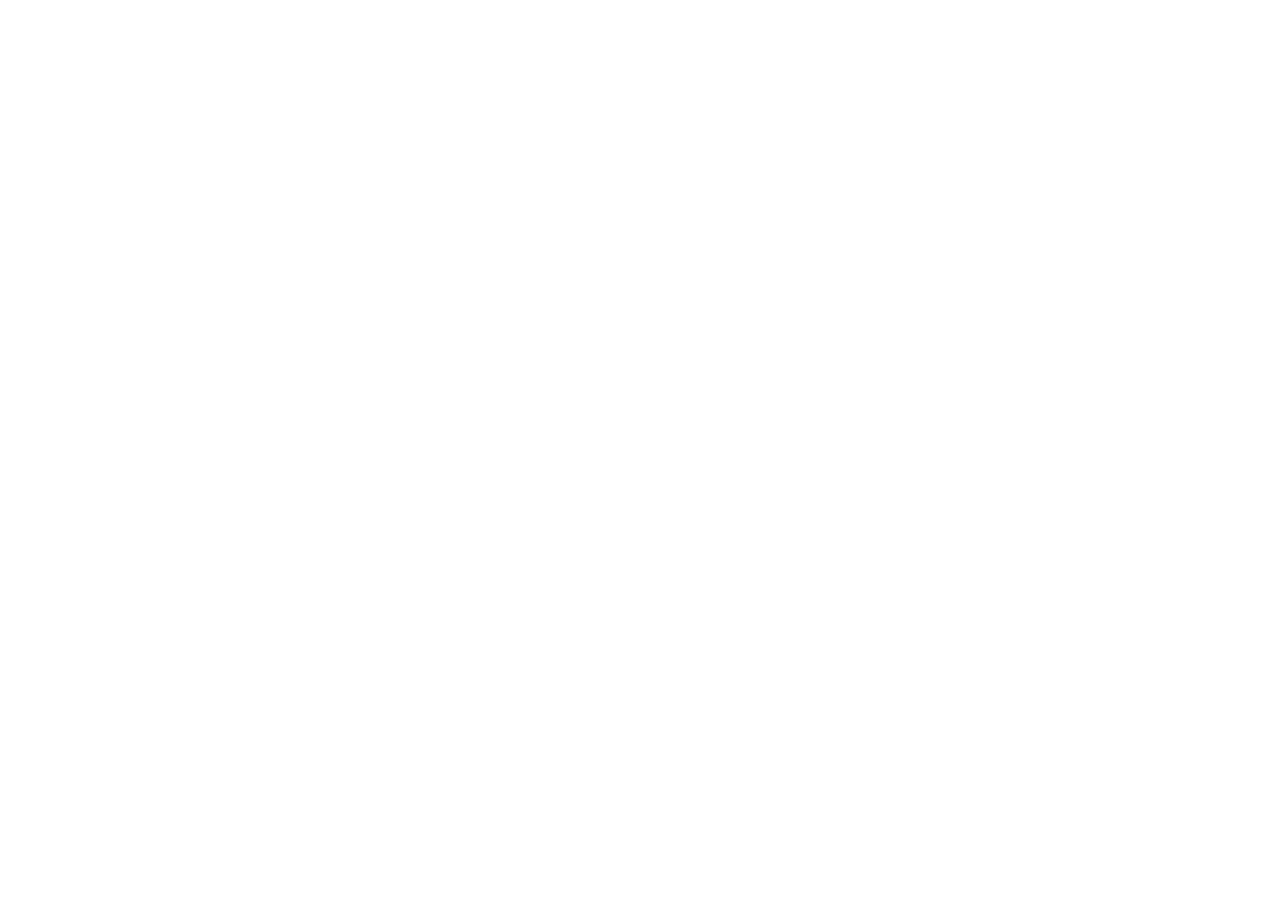
==== test.html @ b32aa6b0 "JS study started" ====
<!DOCTYPE html>
<html lang="en">
  <head>
    <meta charset="UTF-8" />
    <meta http-equiv="X-UA-Compatible" content="IE=edge" />
    <meta name="viewport" content="width=device-width, initial-scale=1.0" />
    <title>Document</title>
  </head>
  <body>
    <script>
      let hello = "hello";
      const bye = "bye-bye";
      function printLog(phrase) {
        let startPhrase = "он сказал: ";
        if (phrase == "hello") {
          startPhrase += "Привет";
        } else if (phrase == "bye-bye") {
          startPhrase += "Пока";
        } else if (phrase) {
          startPhrase += "Пусто";
        } else {
          startPhrase += "Авада Кедавра";
        }
        return startPhrase + "!";
      }
      let say = printLog(0);
      console.log(say);
    </script>
  </body>
</html>
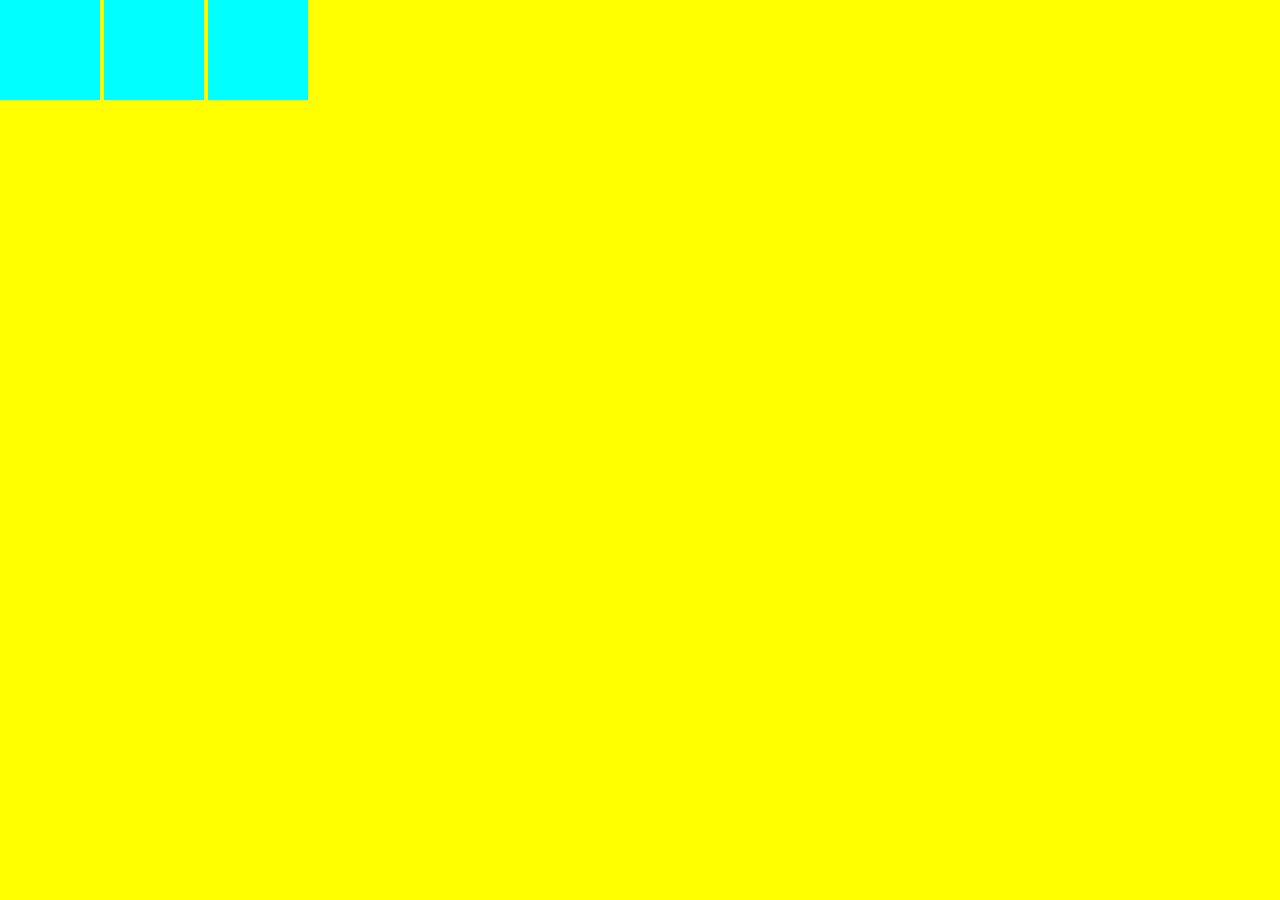
==== commit 7fa95599: "DOM study" ====
--- a/test.html
+++ b/test.html
@@ -5,26 +5,203 @@
     <meta http-equiv="X-UA-Compatible" content="IE=edge" />
     <meta name="viewport" content="width=device-width, initial-scale=1.0" />
     <title>Document</title>
+    <style>
+      * {
+        margin: 0;
+      }
+      body {
+        width: 100%;
+      }
+      .divForm {
+        width: 100px;
+        height: 100px;
+        background-color: aqua;
+        display: inline-block;
+      }
+    </style>
   </head>
-  <body>
+  <body style="height: 100vh">
+    <div id="one" class="divForm"></div>
+    <div id="two" class="divForm"></div>
+    <div id="three" class="divForm"></div>
     <script>
+      // Типы переменных, условия
       let hello = "hello";
       const bye = "bye-bye";
-      function printLog(phrase) {
-        let startPhrase = "он сказал: ";
-        if (phrase == "hello") {
+      let a = 5;
+      let b = "hi";
+      let c = undefined;
+      let d = true;
+      let f = null;
+      let g = NaN;
+      let j = 5.5;
+
+      function printLog(phrase, pen = 1, startPhrase = "он сказал: ") {
+        if (!phrase && !pen && !startPhrase) return "error";
+
+        // let startPhrase = "он сказал: ";
+        if (phrase == "hello" && pen == 10) {
           startPhrase += "Привет";
-        } else if (phrase == "bye-bye") {
+        } else if ((phrase == "bye-bye" && pen) || pen > 1) {
           startPhrase += "Пока";
-        } else if (phrase) {
+        } else if (phrase || !pen) {
           startPhrase += "Пусто";
         } else {
           startPhrase += "Авада Кедавра";
         }
         return startPhrase + "!";
       }
-      let say = printLog(0);
-      console.log(say);
+      // let say = printLog(1, 0, "");
+      // console.log(c);
+
+      // let items = [
+      //   "апельсин",
+      //   ["горький шоколад", "молочный шоколад"],
+      //   "слива",
+      //   "банан",
+      //   "смородина",
+      // ];
+      // let item0 = items[0];
+      // console.log(items);
+      // console.log(items.length);
+      // console.log(item0[3]);
+      // console.log(item0.length);
+
+      // let counter = 0;
+      // while (counter < items.length) {
+      //   console.log(items[counter]);
+      //   counter++;
+      // }
+
+      // for (let i = 0; i < items.length; i++) {
+      //   if (i === 1) {
+      //     for (let t = 0; t < items[i].length; t++) {
+      //       console.log(items[i][t]);
+      //     }
+      // continue;
+      //   }
+
+      //     console.log(items[i]);
+
+      // }
+
+      // let variable = 2;
+
+      // switch (variable) {
+      //   case 6:
+      //     console.log("ШЕСТЬ");
+      //   case 2:
+      //     console.log("ДВА");
+      //     break;
+      //   case 2:
+      //     console.log("ТРИ");
+      //     break;
+      //   case 5:
+      //     console.log("ПЯТЬ");
+      //     break;
+      //   default:
+      //     console.log("НЕИЗВЕСТНО");
+      // }
+      // let myObject = {
+      //   moscow: 77,
+      //   tula: 71,
+      //   kaluga: 41,
+      //   siberia: {
+      //     nsk: 54,
+      //     kemerovo: 42,
+      //     barnaul: 22,
+      //   },
+      //   ryazan: 62,
+      // };
+      // let counter = 0;
+
+      // // console.log(myObject["tula"]);
+      // // console.log(myObject["siberia"].nsk);
+      // for (let itemKey in myObject) {
+      //   if (itemKey == "siberia") {
+      //     for (let itemKeySib in myObject.siberia) {
+      //       console.log(myObject.siberia[itemKeySib]);
+      //       counter++;
+      //       // if (itemKeySib == "kemerovo") {
+      //       //   break;
+      //       // }
+      //     }
+      //     continue;
+      //   }
+      //   console.log(myObject[itemKey]);
+      //   counter++;
+      // }
+      // console.log("ВСЕГО ГОРОДОВ: " + counter);
+
+      // let heSaid = "";
+      // let heConfirm = false;
+      // while (!heConfirm) {
+      //   if ((heConfirm = confirm("Хотите продолжить?"))) {
+      //     while (heSaid.length === 0) {
+      //       if ((heSaid = prompt("Введите имя"))) {
+      //         alert(`Ваше имя: ${heSaid}, спасибо!`);
+      //       } else {
+      //         console.log(`error 5, empty username field (${heSaid})`);
+      //         alert("Вы не ввели имя");
+      //       }
+      //     }
+      //   } else {
+      //     console.log("error 3, user declined request");
+      //     alert("Нужно согласиться!");
+      //   }
+      // }
+
+      // let result = confirm("agree?");
+      // alert(result);
+      // let total = prompt("напишите значение");
+      // alert(total);
+
+      // let interval = setInterval(() => {
+      //   console.log("ой!");
+      // }, 2000);
+
+      // setTimeout(() => {
+      //   clearInterval(interval);
+      //   console.log("ура!");
+      // }, 10000);
+
+      // let thisDate = new Date(2021, 6, 10, 0, 0, 0, 0);
+      // console.log(thisDate.getDate());
+      // alert(thisDate);
+      // console.log(thisDate.getSeconds());
+      // console.log(thisDate.getTime());
+      // console.log(thisDate.setFullYear());
+
+      // let myDoc = document;
+      // console.log(myDoc);
+
+      let divOne = document.getElementById("one");
+      divOne.style.backgroundColor = "aqua";
+      divOne.onclick = function (e) {
+        if (e.target.style.backgroundColor == "aqua") {
+          e.target.style.backgroundColor = "red";
+        } else {
+          e.target.style.backgroundColor = "aqua";
+        }
+      };
+      let myHtml = document.body;
+      console.log(myHtml);
+      myHtml.style.background = "yellow";
+      myHtml.onclick = function (e) {
+        console.log(e.target);
+        if (e.target == divOne) {
+          return;
+        }
+        if (myHtml.style.background == "yellow") {
+          myHtml.style.background = "green";
+        } else {
+          myHtml.style.background = "yellow";
+        }
+      };
+
+      // document.body.addEventListener("click", function () {
+      //   document.body.style.background = "blue";
+      // });
     </script>
   </body>
 </html>
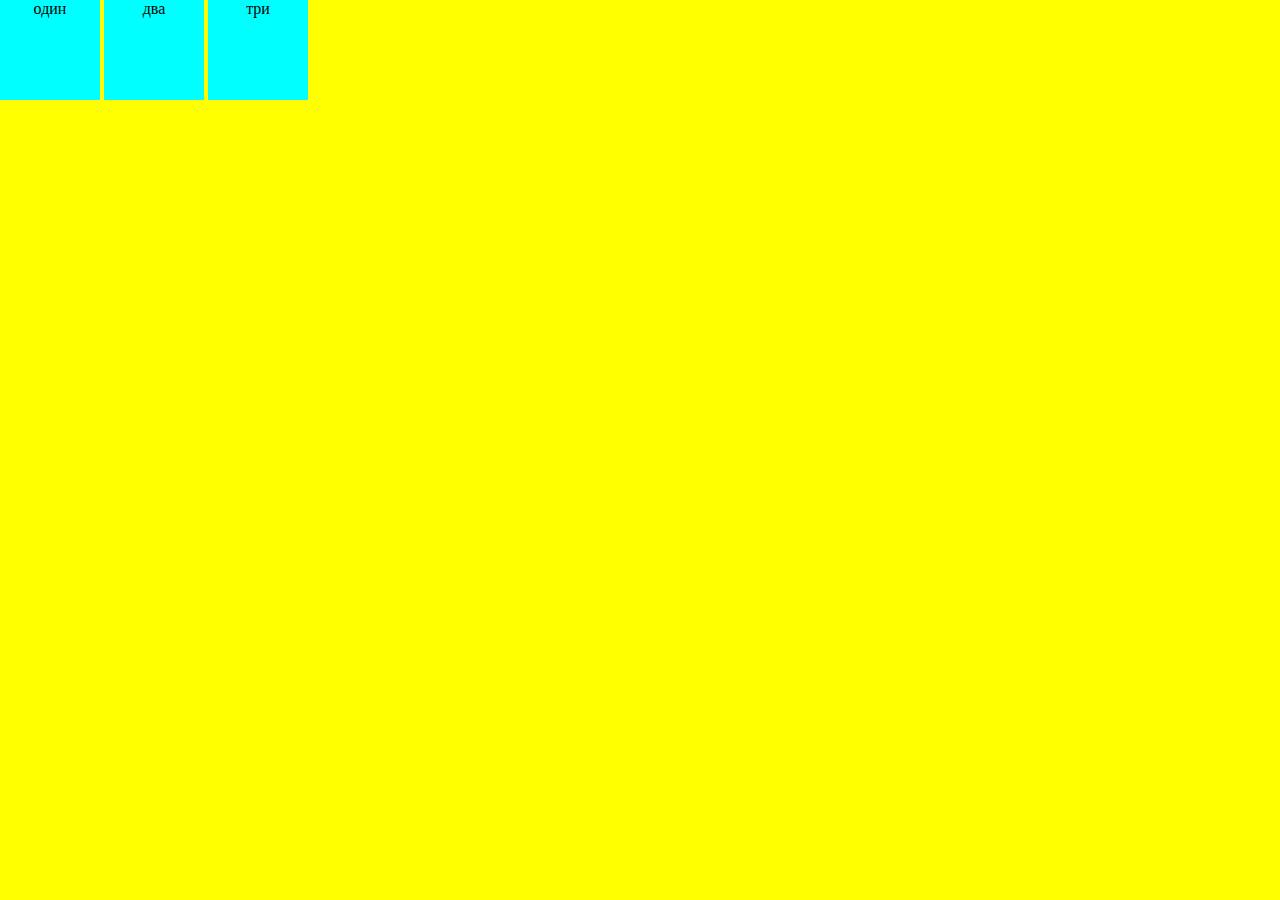
==== commit 1d0d1def: "homework DOM" ====
--- a/test.html
+++ b/test.html
@@ -17,13 +17,21 @@
         height: 100px;
         background-color: aqua;
         display: inline-block;
-      }
+        text-align: center;
+      }
+      /* #two {
+        border: black solid 5px;
+      }
+      #two:active {
+        text-transform: uppercase;
+        border: none;
+      } */
     </style>
   </head>
   <body style="height: 100vh">
-    <div id="one" class="divForm"></div>
-    <div id="two" class="divForm"></div>
-    <div id="three" class="divForm"></div>
+    <div id="one" class="divForm">один</div>
+    <div id="two" class="divForm">два</div>
+    <div id="three" class="divForm">три</div>
     <script>
       // Типы переменных, условия
       let hello = "hello";
@@ -178,10 +186,32 @@
       let divOne = document.getElementById("one");
       divOne.style.backgroundColor = "aqua";
       divOne.onclick = function (e) {
+        e.target.style.textTransform = "uppercase";
         if (e.target.style.backgroundColor == "aqua") {
           e.target.style.backgroundColor = "red";
         } else {
           e.target.style.backgroundColor = "aqua";
+        }
+      };
+      let divTwo = document.getElementById("two");
+      divTwo.style.border = "none";
+      divTwo.onclick = function (e) {
+        e.target.style.textTransform = "uppercase";
+        if (e.target.style.border == "none") {
+          e.target.style.border = "black solid 5px";
+        } else {
+          e.target.style.border = "none";
+        }
+      };
+
+      let divThree = document.getElementById("three");
+      divThree.style.transform = "scale(1)";
+      divThree.onclick = function (e) {
+        e.target.style.textTransform = "uppercase";
+        if (e.target.style.transform == "scale(1)") {
+          e.target.style.transform = "scale(2)";
+        } else {
+          e.target.style.transform = "scale(1)";
         }
       };
       let myHtml = document.body;
@@ -192,6 +222,12 @@
         if (e.target == divOne) {
           return;
         }
+        if (e.target == divTwo) {
+          return;
+        }
+        if (e.target == divThree) {
+          return;
+        }
         if (myHtml.style.background == "yellow") {
           myHtml.style.background = "green";
         } else {
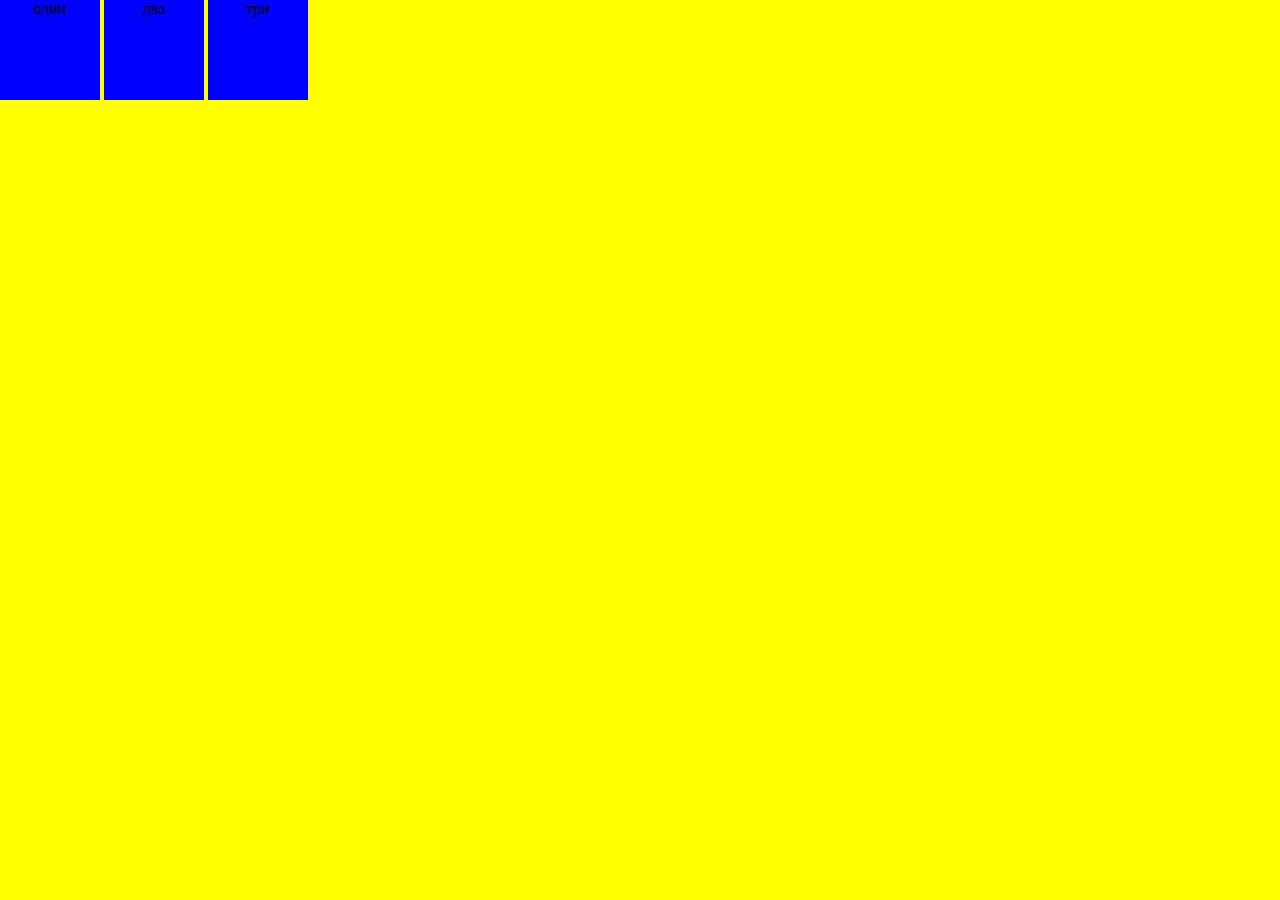
==== commit 3d0a291e: "test modified" ====
--- a/test.html
+++ b/test.html
@@ -29,9 +29,12 @@
     </style>
   </head>
   <body style="height: 100vh">
-    <div id="one" class="divForm">один</div>
-    <div id="two" class="divForm">два</div>
-    <div id="three" class="divForm">три</div>
+    <div class="warp">
+      <div id="one" class="divForm">один</div>
+      <div id="two" class="divForm">два</div>
+      <div id="three" class="divForm">три</div>
+    </div>
+
     <script>
       // Типы переменных, условия
       let hello = "hello";
@@ -193,15 +196,23 @@
           e.target.style.backgroundColor = "aqua";
         }
       };
+
       let divTwo = document.getElementById("two");
       divTwo.style.border = "none";
       divTwo.onclick = function (e) {
-        e.target.style.textTransform = "uppercase";
-        if (e.target.style.border == "none") {
-          e.target.style.border = "black solid 5px";
-        } else {
-          e.target.style.border = "none";
-        }
+        console.log(e.target.style);
+        e.target.style.cssText =
+          "color:red; text-transform:uppercase; border: black solid 5px;";
+        // e.target.style.textTransform = "uppercase";
+        // e.target.setAttribute(
+        //   "style",
+        //   "color:red; background-color:grey; font-weight:bolder;"
+        // );
+        // if (e.target.style.border == "none") {
+        //   e.target.style.border = "black solid 5px";
+        // } else {
+        //   e.target.style.border = "none";
+        // }
       };
 
       let divThree = document.getElementById("three");
@@ -235,9 +246,29 @@
         }
       };
 
+      let divNum = document.getElementsByClassName("divForm");
+      console.log(divNum);
+
+      for (let divNum0 = 0; divNum0 < divNum.length; divNum0++) {
+        divNum[divNum0].style.backgroundColor = "red";
+      }
+
+      // for (let divNum0 in divNum) {
+      //   if (divNum0 === "length" || divNum0 === "item") {
+      //     continue;
+      //   }
+      //   console.log(divNum0);
+      //
+      // }
+
       // document.body.addEventListener("click", function () {
       //   document.body.style.background = "blue";
       // });
+
+      let divWarp = document.querySelectorAll(".warp > div");
+      for (let divWarp0 = 0; divWarp0 < divWarp.length; divWarp0++) {
+        divWarp[divWarp0].style.backgroundColor = "blue";
+      }
     </script>
   </body>
 </html>
